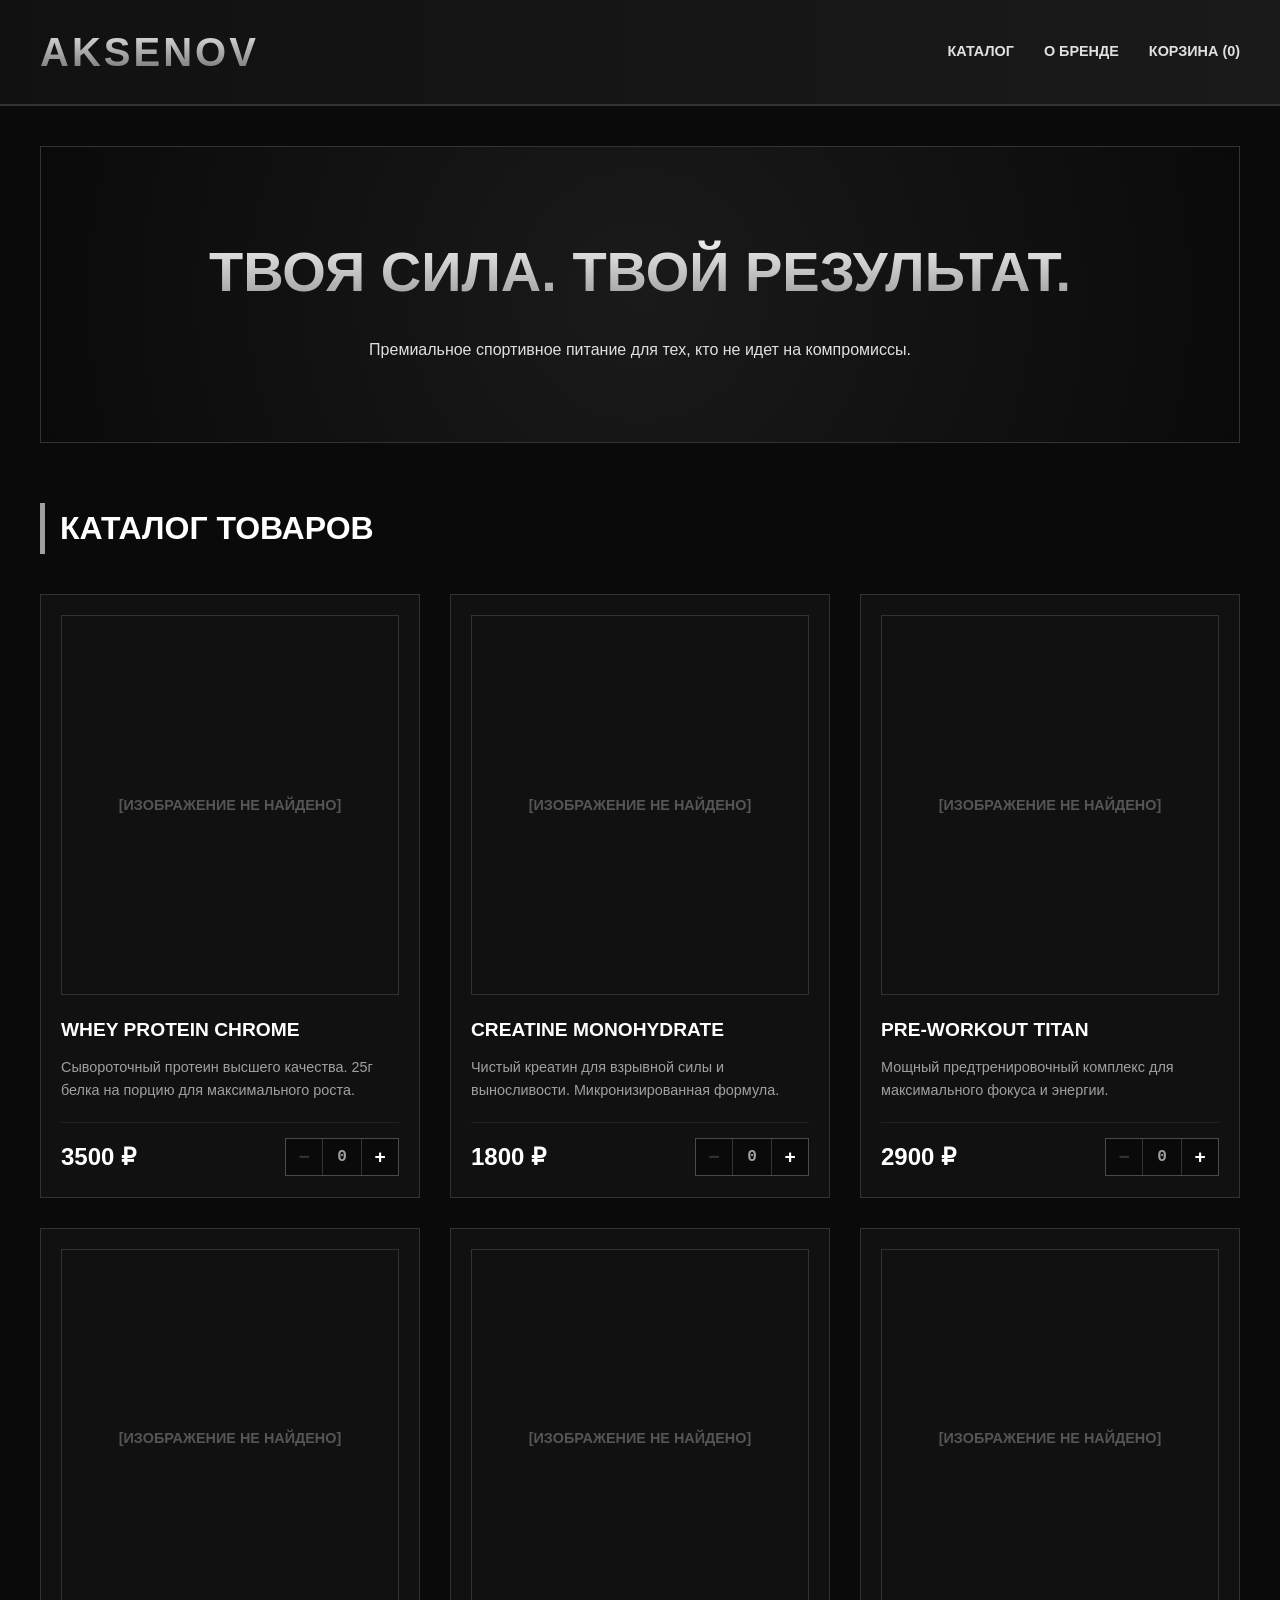
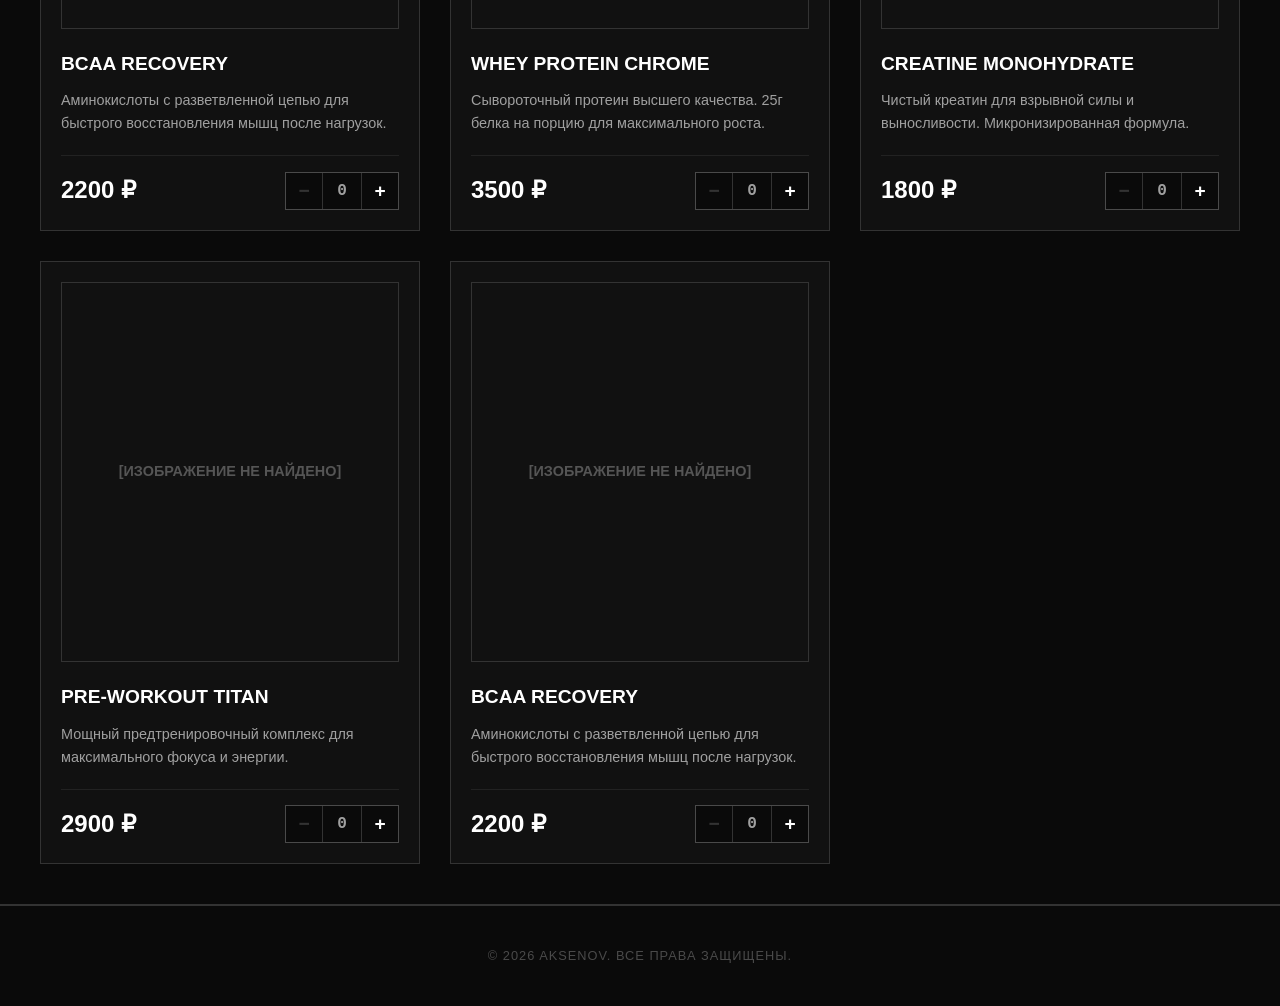
==== frontend/index.html @ 92ff3321 "first commit" ====
<!DOCTYPE html>
<html lang="ru">
<head>
    <meta charset="UTF-8">
    <meta name="viewport" content="width=device-width, initial-scale=1.0">
    <title>AKSENOV | Спортивное питание</title>
    <link rel="stylesheet" href="css/style.css">
    <link rel="stylesheet" href="css/components/catalog.css">
</head>
<body>
    <header class="header">
        <div class="logo">AKSENOV</div>
        <nav class="nav">
            <a href="catalog/" class="nav-link active">Каталог</a>
            <a href="about" class="nav-link">О бренде</a>
            <a href="cart" class="nav-link cart-link">Корзина (<span id="cart-count">0</span>)</a>
        </nav>
    </header>

    <main class="main-content">
        <section class="hero">
            <h1>ТВОЯ СИЛА. ТВОЙ РЕЗУЛЬТАТ.</h1>
            <p>Премиальное спортивное питание для тех, кто не идет на компромиссы.</p>
        </section>

        <section class="catalog">
            <h2 class="section-title">КАТАЛОГ ТОВАРОВ</h2>
            <div id="product-grid" class="product-grid">
            </div>
        </section>
    </main>

    <footer class="footer">
        <p>&copy; 2026 AKSENOV. Все права защищены.</p>
    </footer>

    <script type="module" src="js/main.js"></script>
</body>
</html>
---- frontend/css/style.css ----
:root {
    --bg-color: #0a0a0a;
    --text-color: #e0e0e0;
    --chrome-light: #ffffff;
    --chrome-mid: #a0a0a0;
    --chrome-dark: #4a4a4a;
    --border-color: #333333;
}

* {
    margin: 0;
    padding: 0;
    box-sizing: border-box;
}

body {
    font-family: 'Arial Black', 'Impact', sans-serif;
    background-color: var(--bg-color);
    background-size: 40px 40px;
    color: var(--text-color);
    line-height: 1.6;
}

.header {
    display: flex;
    justify-content: space-between;
    align-items: center;
    padding: 20px 40px;
    border-bottom: 2px solid var(--border-color);
    background: linear-gradient(to right, #111, #1a1a1a);
}

.logo {
    font-size: 2.5rem;
    font-weight: 900;
    letter-spacing: 3px;
    background: linear-gradient(180deg, #fff 0%, #aaa 50%, #555 100%);
    background-clip: text;
    -webkit-text-fill-color: transparent;
    text-transform: uppercase;
}

.nav {
    display: flex;
    gap: 30px;
}

.nav-link {
    color: var(--text-color);
    text-decoration: none;
    font-weight: bold;
    text-transform: uppercase;
    font-size: 0.9rem;
    transition: all 0.3s ease;
}

.nav-link:hover {
    color: var(--chrome-light);
    text-shadow: 0 0 10px rgba(255, 255, 255, 0.6);
}

.main-content {
    padding: 40px;
    max-width: 1400px;
    margin: 0 auto;
}

.hero {
    text-align: center;
    padding: 80px 20px;
    border: 1px solid var(--border-color);
    margin-bottom: 60px;
    background: radial-gradient(circle at center, #1a1a1a 0%, #0a0a0a 100%);
}

.hero h1 {
    font-size: 3.5rem;
    margin-bottom: 20px;
    text-transform: uppercase;
    background: linear-gradient(to bottom, #fff, #888);
    background-clip: text;
    -webkit-text-fill-color: transparent;
}

.section-title {
    font-size: 2rem;
    text-transform: uppercase;
    margin-bottom: 40px;
    border-left: 5px solid var(--chrome-mid);
    padding-left: 15px;
    color: var(--chrome-light);
}

.footer {
    text-align: center;
    padding: 40px;
    border-top: 2px solid var(--border-color);
    color: var(--chrome-dark);
    font-size: 0.8rem;
    text-transform: uppercase;
    letter-spacing: 1px;
}
---- frontend/css/components/catalog.css ----
.product-grid {
    display: grid;
    grid-template-columns: repeat(auto-fill, minmax(300px, 4fr));
    gap: 30px;
}

.product-card {
    background: #111;
    border: 1px solid var(--border-color);
    padding: 20px;
    display: flex;
    flex-direction: column;
    transition: transform 0.3s, box-shadow 0.3s, border-color 0.3s;
    position: relative;
    overflow: hidden;
}

.product-card::before {
    content: '';
    position: absolute;
    top: 0;
    left: 0;
    right: 0;
    height: 3px;
    background: linear-gradient(90deg, transparent, var(--chrome-light), transparent);
    opacity: 0;
    transition: opacity 0.3s;
}

.product-card:hover {
    transform: translateY(-5px);
    border-color: var(--chrome-mid);
    box-shadow: 0 10px 30px rgba(0, 0, 0, 0.8), 0 0 15px rgba(160, 160, 160, 0.15);
}

.product-card:hover::before {
    opacity: 1;
}

.product-image {
    width: 100%;
    height: 380px;
    display: flex;
    align-items: center;
    justify-content: center;
    margin-bottom: 20px;
    border: 1px solid #333;
    color: #555;
    font-weight: bold;
    text-transform: uppercase;
    font-size: 0.9rem;
}

.product-image img {
    width: 100%;
    height: 100%;
    object-fit: cover; 
    display: block;
    transition: all 0.4s ease;
}

.product-card:hover .product-image img {
    filter: grayscale(0%) contrast(1.1);
    transform: scale(1.05);
}

.product-name {
    font-size: 1.2rem;
    font-weight: 900;
    text-transform: uppercase;
    margin-bottom: 10px;
    color: var(--chrome-light);
}

.product-description {
    font-size: 0.9rem;
    color: var(--chrome-mid);
    margin-bottom: 20px;
    flex-grow: 1;
    font-family: 'Arial', sans-serif;
    font-weight: normal;
}

.product-footer {
    display: flex;
    justify-content: space-between;
    align-items: center;
    margin-top: auto;
    padding-top: 15px;
    border-top: 1px solid #222;
}

.product-price {
    font-size: 1.5rem;
    font-weight: bold;
    color: var(--chrome-light);
}

.quantity-control {
    display: flex;
    align-items: center;
    border: 1px solid var(--chrome-dark);
    background: #0a0a0a;
}

.qty-btn {
    background: transparent;
    border: none;
    color: var(--chrome-light);
    font-size: 1.2rem;
    font-weight: 900;
    width: 36px;
    height: 36px;
    cursor: pointer;
    transition: all 0.2s;
    display: flex;
    align-items: center;
    justify-content: center;
    font-family: 'Arial Black', sans-serif;
}

.qty-btn:hover:not(:disabled) {
    background: var(--chrome-dark);
    color: #fff;
}

.qty-btn:active:not(:disabled) {
    background: var(--chrome-mid);
    color: #000;
}

.qty-btn:disabled {
    color: #333;
    cursor: not-allowed;
}

.qty-value {
    width: 40px;
    text-align: center;
    font-size: 1rem;
    font-weight: bold;
    color: var(--chrome-mid);
    border-left: 1px solid var(--border-color);
    border-right: 1px solid var(--border-color);
    height: 36px;
    line-height: 36px;
    font-family: 'Courier New', monospace;
}
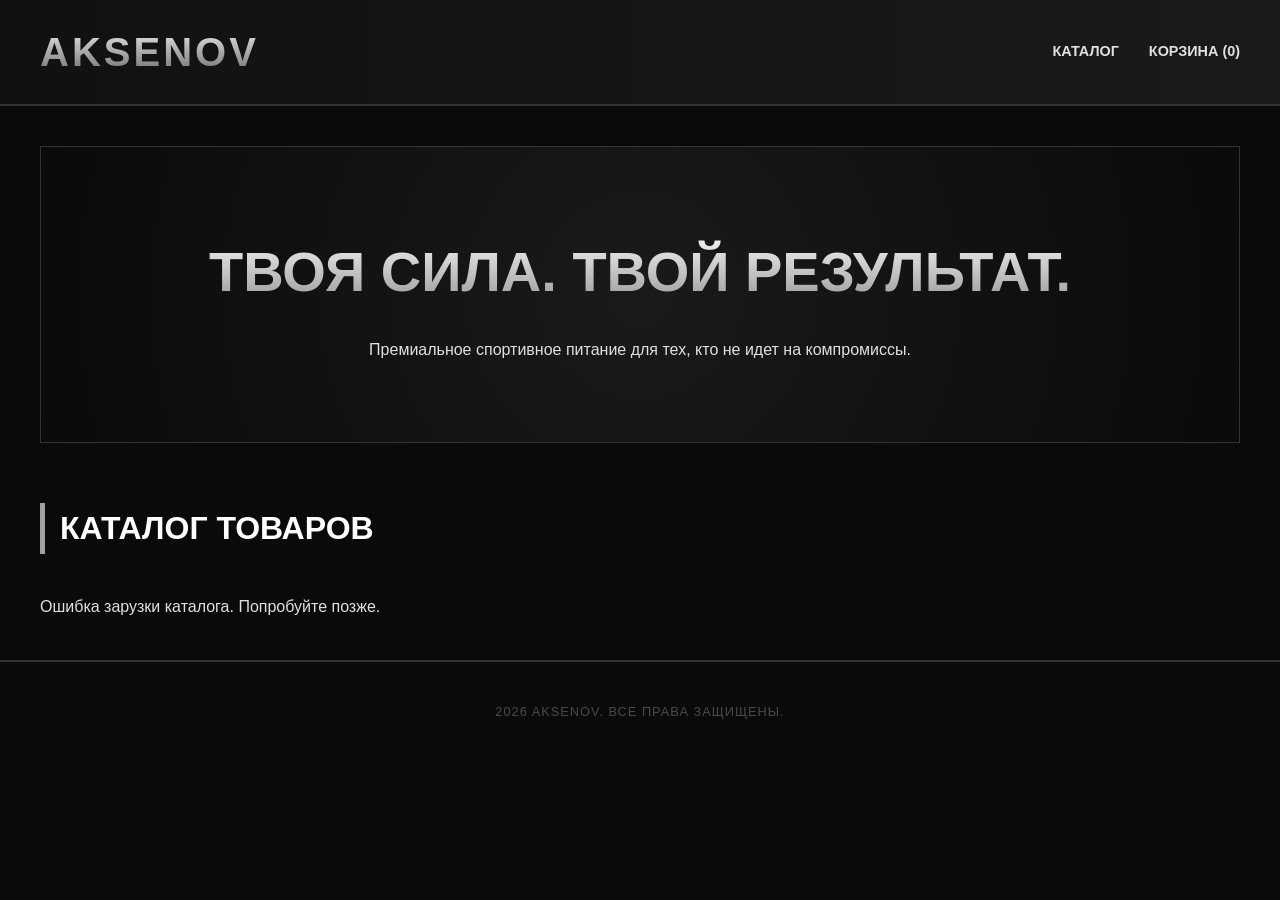
==== commit 3c8cc90b: "newvers" ====
--- a/frontend/index.html
+++ b/frontend/index.html
@@ -3,7 +3,7 @@
 <head>
     <meta charset="UTF-8">
     <meta name="viewport" content="width=device-width, initial-scale=1.0">
-    <title>AKSENOV | Спортивное питание</title>
+    <title>Спортивное питание</title>
     <link rel="stylesheet" href="css/style.css">
     <link rel="stylesheet" href="css/components/catalog.css">
 </head>
@@ -11,27 +11,25 @@
     <header class="header">
         <div class="logo">AKSENOV</div>
         <nav class="nav">
-            <a href="catalog/" class="nav-link active">Каталог</a>
-            <a href="about" class="nav-link">О бренде</a>
-            <a href="cart" class="nav-link cart-link">Корзина (<span id="cart-count">0</span>)</a>
+            <a href="index.html" class="nav-link catalog-link">Каталог</a>
+            <a href="cart.html" class="nav-link cart-link">Корзина (<span id="cart-count">0</span>)</a>
         </nav>
     </header>
 
     <main class="main-content">
-        <section class="hero">
+        <section class="desc">
             <h1>ТВОЯ СИЛА. ТВОЙ РЕЗУЛЬТАТ.</h1>
             <p>Премиальное спортивное питание для тех, кто не идет на компромиссы.</p>
         </section>
 
         <section class="catalog">
             <h2 class="section-title">КАТАЛОГ ТОВАРОВ</h2>
-            <div id="product-grid" class="product-grid">
-            </div>
+            <div id="product-grid" class="product-grid"></div>
         </section>
     </main>
 
     <footer class="footer">
-        <p>&copy; 2026 AKSENOV. Все права защищены.</p>
+        <p>2026 AKSENOV. Все права защищены.</p>
     </footer>
 
     <script type="module" src="js/main.js"></script>
--- a/frontend/css/style.css
+++ b/frontend/css/style.css
@@ -65,7 +65,7 @@
     margin: 0 auto;
 }
 
-.hero {
+.desc {
     text-align: center;
     padding: 80px 20px;
     border: 1px solid var(--border-color);
@@ -73,7 +73,7 @@
     background: radial-gradient(circle at center, #1a1a1a 0%, #0a0a0a 100%);
 }
 
-.hero h1 {
+.desc h1 {
     font-size: 3.5rem;
     margin-bottom: 20px;
     text-transform: uppercase;
--- a/frontend/css/components/catalog.css
+++ b/frontend/css/components/catalog.css
@@ -1,6 +1,6 @@
 .product-grid {
     display: grid;
-    grid-template-columns: repeat(auto-fill, minmax(300px, 4fr));
+    grid-template-columns: repeat(auto-fill, minmax(300px, 1fr));
     gap: 30px;
 }
 
@@ -49,18 +49,19 @@
     font-weight: bold;
     text-transform: uppercase;
     font-size: 0.9rem;
+    overflow: hidden;
 }
 
 .product-image img {
     width: 100%;
     height: 100%;
-    object-fit: cover; 
+    object-fit: cover;
     display: block;
     transition: all 0.4s ease;
 }
 
 .product-card:hover .product-image img {
-    filter: grayscale(0%) contrast(1.1);
+    filter: contrast(1.1);
     transform: scale(1.05);
 }
 
@@ -147,3 +148,6 @@
     font-family: 'Courier New', monospace;
 }
 
+.qty-value.active {
+    color: #ffffff;
+}
